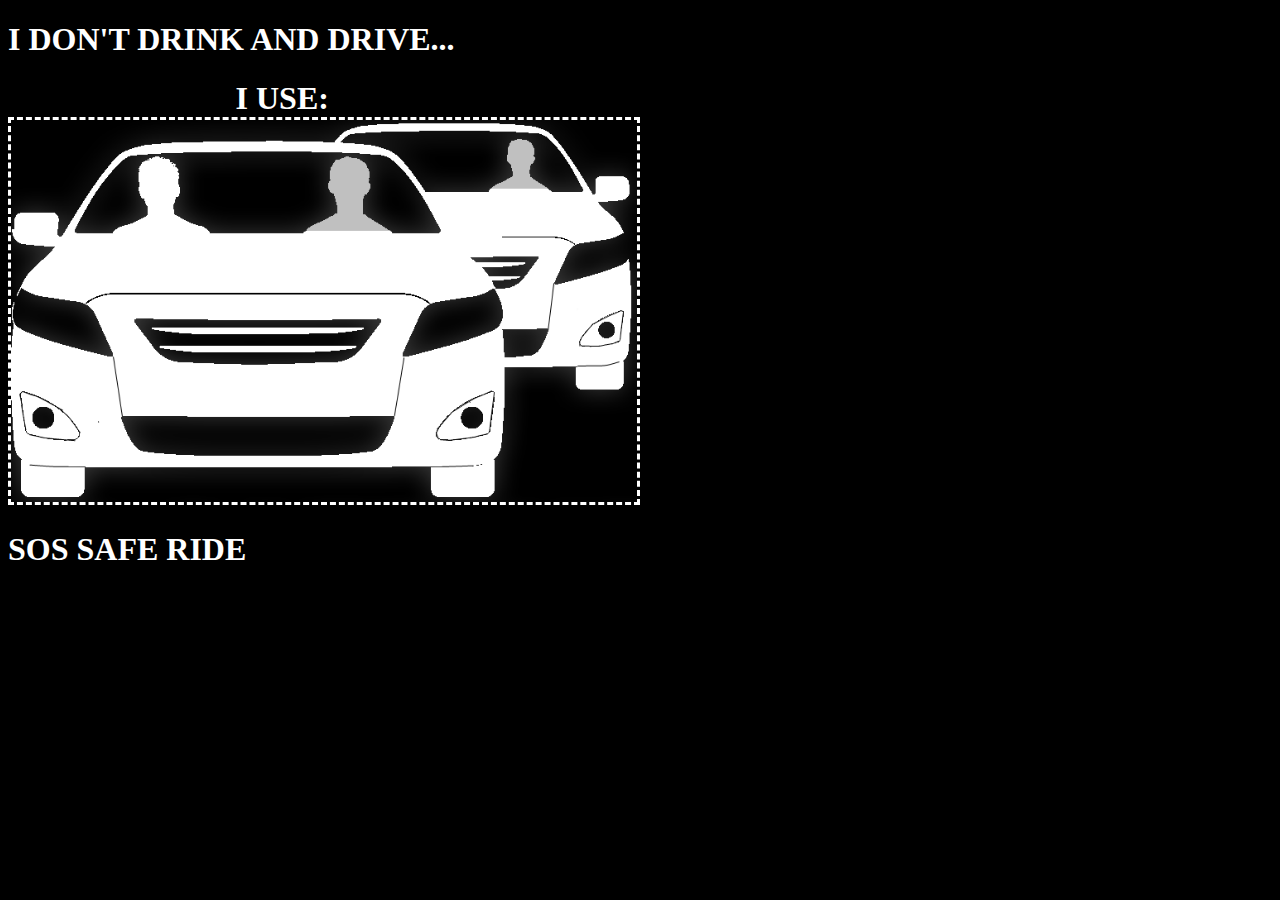
==== html/sosSafeRide.html @ 395f0a02 "Added SOS Safe Ride project, created a dive containing log and 'I USE' statemet. I want to figure ou" ====
<!doctype html>

<html lang="en">
<head>
  <meta charset="utf-8">
  <meta name="viewport" content="width=device-width, initial-scale=1">

  <title>A Basic HTML5 Template</title>
  <meta name="description" content="take-1-randomness">
  <meta name="author" content="Justin">


  <link rel="icon" href="/favicon.ico">

  <link rel="stylesheet" href="../css/sos.css">

</head>

<h1 id="i_dont">I DON'T DRINK AND DRIVE...</h1>
<div id="burger">
<h1 id="i_use"> I USE: </h1>
<img src="../src/sossaferideLogo.png" alt="SOS Safe Drive Logo:The drunk passenger is being driven by the SOS driver withe the drunk passenger in the front passenger seat and anohter sober driver driving the sos car.">
</div>
<h1 id="company"> SOS SAFE RIDE <h2>
<body>

</body>
</html>
---- css/sos.css ----
html{
	background-color: black;
}
h1{
	color: white;
}
#i_dont{

}
#i_use{
  margin:0 0;
	margin-left: 18%;
	padding: 0 0;
	padding-top: %;
	margin-bottom: :20%;
  box-sizing:border-box
}
#company{

}
img{
	margin:0 0;
	padding: 0 0;
	width: 50%;
	border-color: white;
	border-style: dashed;
	
	box-sizing: border-box;
}
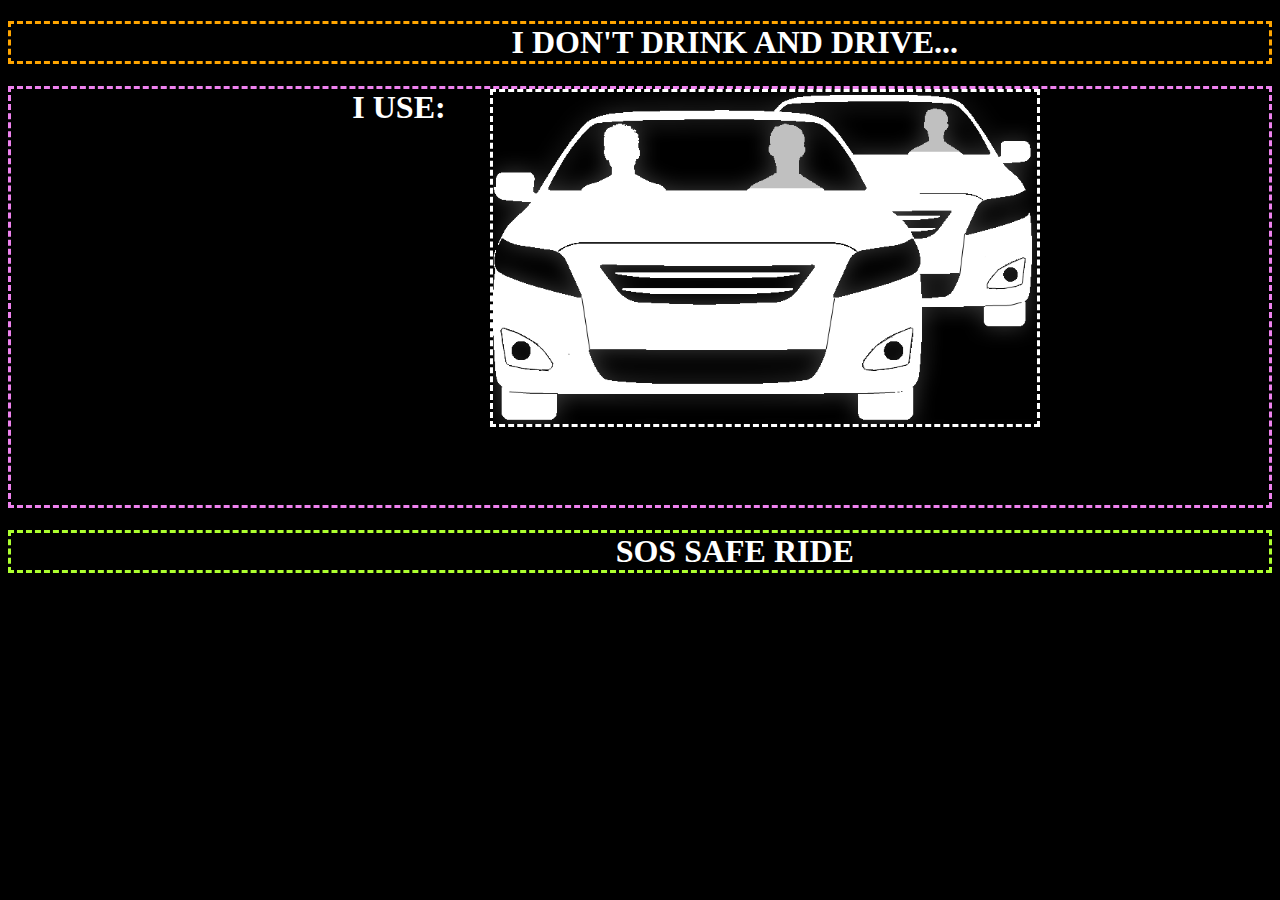
==== commit d9275cc9: "SoS safe ride mug copy. I tried to emulate a design of the company sos safe ride logo that I saw on " ====
--- a/html/sosSafeRide.html
+++ b/html/sosSafeRide.html
@@ -17,10 +17,10 @@
 </head>
 
 <h1 id="i_dont">I DON'T DRINK AND DRIVE...</h1>
-<div id="burger">
-<h1 id="i_use"> I USE: </h1>
+
+<h1 id="i_use"> I USE: 
 <img src="../src/sossaferideLogo.png" alt="SOS Safe Drive Logo:The drunk passenger is being driven by the SOS driver withe the drunk passenger in the front passenger seat and anohter sober driver driving the sos car.">
-</div>
+</h1>
 <h1 id="company"> SOS SAFE RIDE <h2>
 <body>
 
--- a/css/sos.css
+++ b/css/sos.css
@@ -4,24 +4,45 @@
 h1{
 	color: white;
 }
+#container{
+	margin 0 0;
+	padding 0 0;
+	margin-left: 30%;
+	border-color: blue;
+	border-style: dashed;
+}
 #i_dont{
+	margin 0 0;
+	padding 0 0;
+	text-align: center;
+	border-color: orange;
+	border-style: dashed;
+	padding-left: 15% ;
 
 }
 #i_use{
-  margin:0 0;
-	margin-left: 18%;
-	padding: 0 0;
-	padding-top: %;
-	margin-bottom: :20%;
-  box-sizing:border-box
+ margin 0 0;
+	padding 0 0;
+	padding-bottom: 30%;
+	padding-left: 27%;: 
+	margin-right: 40%; 
+	border-color: violet;
+	border-style: dashed;
 }
 #company{
-
+	 margin 0 0;
+	padding 0 0;
+	border-color: greenyellow;
+	border-style: dashed;
+  text-align: center;
+	padding-left: 15% ;
 }
 img{
 	margin:0 0;
 	padding: 0 0;
-	width: 50%;
+	width :60%;
+	margin-right: 25%;
+	float: right; 
 	border-color: white;
 	border-style: dashed;
 	
